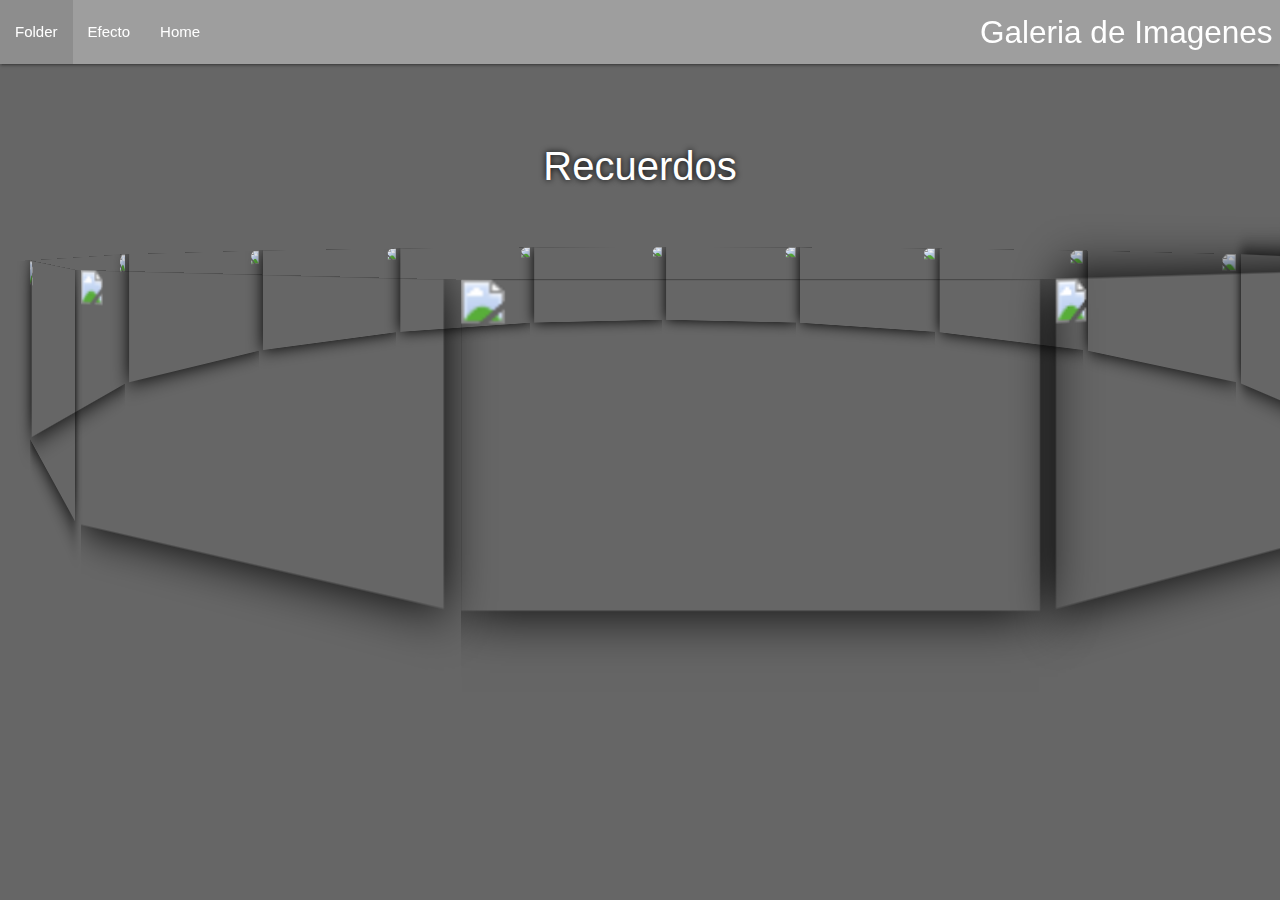
==== carrusel.html @ 8a560b9c "Add files via upload" ====
<!DOCTYPE html>
<html lang="es">
<head>
     <meta http-equiv="Content-Type" content="text/html; charset=UTF-8">
     <meta name="viewport" content="width=device-width, initial-scale=1.0">
     <meta http-equiv="X-UA-Compatible" content="ie=edge">
     <title>Galeria de Fotos | Diana y Luis</title>
     <link rel="stylesheet" href="https://cdnjs.cloudflare.com/ajax/libs/materialize/1.0.0/css/materialize.min.css">
     <link rel="stylesheet" href="./css/estilos.css">
     <link rel="stylesheet" href="css/estiloscarrusel.css">
</head>
<body> 
     <div class="navbar-fixed">
          <nav class="grey">
              <div class="nav-wrapper">
                   <a href="#" class="brand-logo right">Galeria de Imagenes</a>
                   <ul class="left">
                        <li><a href="Galeria de fotos.html">Folder</a></li>
                        <li><a href="carrusel.html">Efecto</a></li>
                        <li><a href="index.html">Home</a></li>
                        </li>
                   </ul>
              </div>
         </nav>
      </div>

      <h2>Recuerdos</h2>
      <div class="content-all">
          <div class="content-carrousel">
              <figure><img src="https://yuivjq.by.files.1drv.com/[base64]?"></figure>
              <figure><img src="https://bej6sa.by.files.1drv.com/[base64]?"></figure>
              <figure><img src="https://cqsqgw.by.files.1drv.com/[base64]?"></figure>
              <figure><img src="https://dqramg.by.files.1drv.com/[base64]?"></figure>
              <figure><img src="https://x3oqpg.by.files.1drv.com/[base64]?"></figure>
              <figure><img src="https://aegbpa.by.files.1drv.com/[base64]?"></figure>
              <figure><img src="https://dqramg.by.files.1drv.com/[base64]?"></figure>
              <figure><img src="https://apivjq.by.files.1drv.com/[base64]?"></figure>
              <figure><img src="https://ypicba.by.files.1drv.com/[base64]?"></figure>
              <figure><img src="https://a116pa.by.files.1drv.com/[base64]?"></figure>
              <figure><img src="https://x3oq4a.by.files.1drv.com/[base64]?"></figure>
              <figure><img src="https://z3pgjw.by.files.1drv.com/[base64]?"></figure>
              <figure><img src="https://yhnavq.by.files.1drv.com/[base64]?"></figure>
              <figure><img src="https://x3nhna.by.files.1drv.com/[base64]?"></figure>
              <figure><img src="https://x3nhna.by.files.1drv.com/[base64]?"></figure>
            </div>
        </div>
     <script src="https://cdnjs.cloudflare.com/ajax/libs/materialize/1.0.0/js/materialize.min.js"></script>
     <script src="js/main.js"></script>
</body>
</html>
---- css/estilos.css ----
body {
     background-image: linear-gradient(135deg, #fdfcfb 0%, #e2d1c3 100%);
     background: rgba(0,0,0,.6);
}


.titulo {
     font-size: 80px;
     font-family: cursive;
     text-transform: uppercase;
     letter-spacing: 7px;
     
}

.galeria img {
     box-shadow: 0 8px 10px -4px rgba(0,0,0,.6);
     border-radius: 15px;
}

.materialbox-caption {
     bottom: 30px;
     right: 0;
     width: 40%;
     height: auto;
     padding: 10px;
     margin: auto;
     background: #000;
     box-shadow: 5px 5px #fff;
     font-size: 20px;
     color: #fff;
     line-height: 28px;
}

.galeria .col {
     margin-bottom: 20px;
}


@media screen and (max-width: 600px){
     .materialbox-caption {
          width: 90%;
     }
}

@media screen and (max-width: 992px){
     .materialbox-caption {
          width: 70%;
     }
}
---- css/estiloscarrusel.css ----
*{
    margin: 0;
    padding: 0;
    box-sizing: border-box;
}

body{
    background-position: center;
    background-repeat: no-repeat;
    background-size: 330vh;
}

h2{
    text-align: center;
    font-size: 40px;
    font-family: arial;
    margin-top: 80px;
    color: white;
    text-shadow: 0px 0px 6px black;
}

.content-all{
    width: 210px;
    margin: auto;
    perspective: 800px;
    position: relative;
    margin-top: 50px;
}

.content-carrousel{
    width: 100%;
    position: absolute;
    animation: rotar 20s infinite linear;
    transform-style: preserve-3d;
}

.content-carrousel:hover{
    animation-play-state: paused;
    cursor: pointer;
}

.content-carrousel figure{
    width: 100%;
    height: 120px;
    overflow: hidden;
    position: absolute;
    box-shadow: 0px 0px 20px 0px black;
    transition: all 300ms;
    
}

.content-carrousel figure:hover{
    box-shadow: 0px 0px 0px 0px black;
    transition: all 300ms;
}

.content-carrousel figure:nth-child(1){transform: rotateY(24deg) translateZ(510px);}
.content-carrousel figure:nth-child(2){transform: rotateY(48deg) translateZ(510px);}
.content-carrousel figure:nth-child(3){transform: rotateY(72deg) translateZ(510px);}
.content-carrousel figure:nth-child(4){transform: rotateY(96deg) translateZ(510px);}
.content-carrousel figure:nth-child(5){transform: rotateY(120deg) translateZ(510px);}
.content-carrousel figure:nth-child(6){transform: rotateY(144deg) translateZ(510px);}
.content-carrousel figure:nth-child(7){transform: rotateY(168deg) translateZ(510px);}
.content-carrousel figure:nth-child(8){transform: rotateY(192deg) translateZ(510px);}
.content-carrousel figure:nth-child(9){transform: rotateY(216deg) translateZ(510px);}
.content-carrousel figure:nth-child(10){transform: rotateY(240deg) translateZ(510px);}
.content-carrousel figure:nth-child(11){transform: rotateY(264deg) translateZ(510px);}
.content-carrousel figure:nth-child(12){transform: rotateY(288deg) translateZ(510px);}
.content-carrousel figure:nth-child(13){transform: rotateY(312deg) translateZ(510px);}
.content-carrousel figure:nth-child(14){transform: rotateY(336deg) translateZ(510px);}
.content-carrousel figure:nth-child(15){transform: rotateY(360deg) translateZ(510px);}

.content-carrousel img{
    width: 100%;
    transition: all 300ms;
}

.content-carrousel img:hover{
    transform: scale(1.2);
    transition: all 300ms;
}

@keyframes rotar{
    from{
        transform: rotateY(0deg);
    }to{
        transform: rotateY(360deg);
    }
}
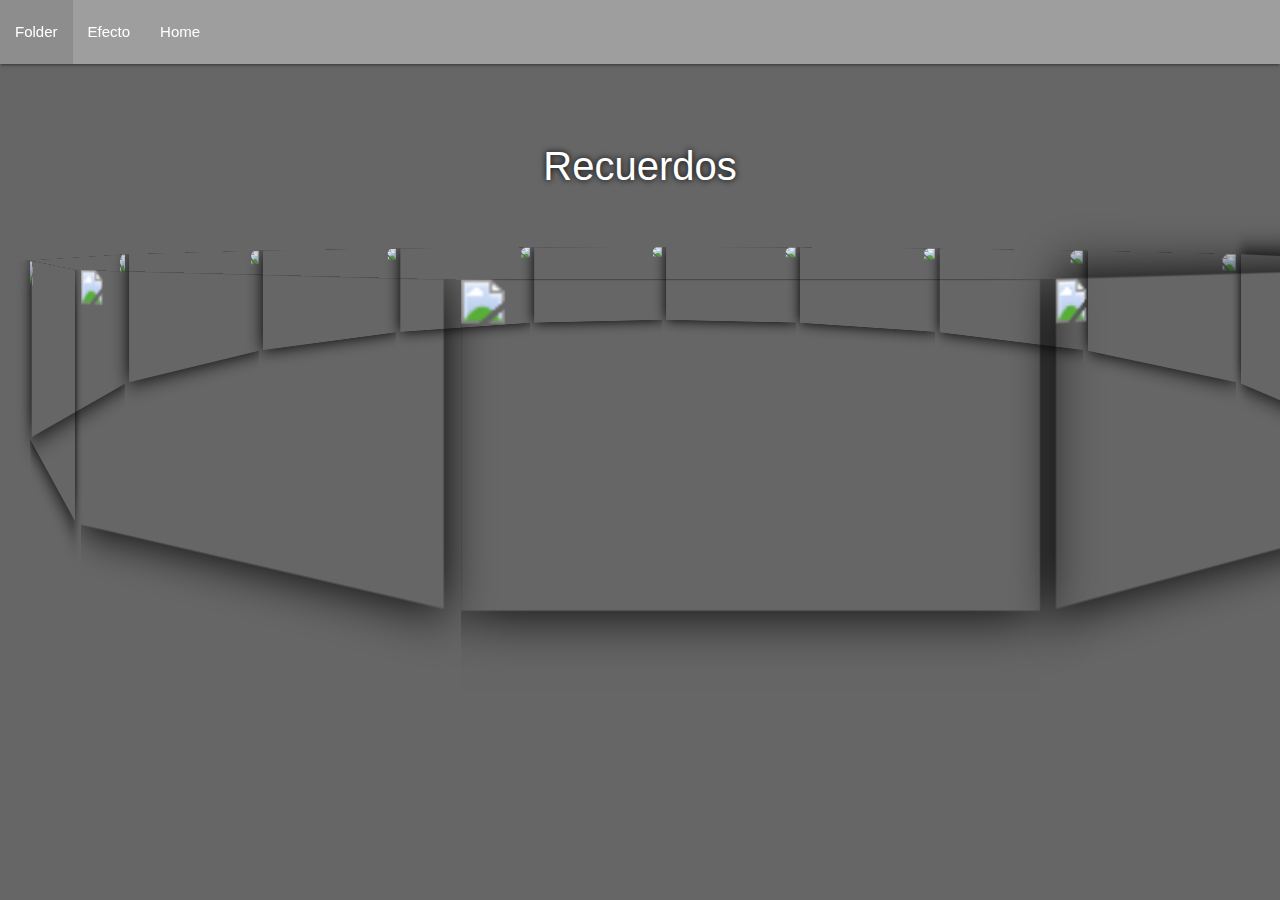
==== commit e23c9758: "Update carrusel.html" ====
--- a/carrusel.html
+++ b/carrusel.html
@@ -13,7 +13,6 @@
      <div class="navbar-fixed">
           <nav class="grey">
               <div class="nav-wrapper">
-                   <a href="#" class="brand-logo right">Galeria de Imagenes</a>
                    <ul class="left">
                         <li><a href="Galeria de fotos.html">Folder</a></li>
                         <li><a href="carrusel.html">Efecto</a></li>
@@ -47,4 +46,4 @@
      <script src="https://cdnjs.cloudflare.com/ajax/libs/materialize/1.0.0/js/materialize.min.js"></script>
      <script src="js/main.js"></script>
 </body>
-</html>+</html>
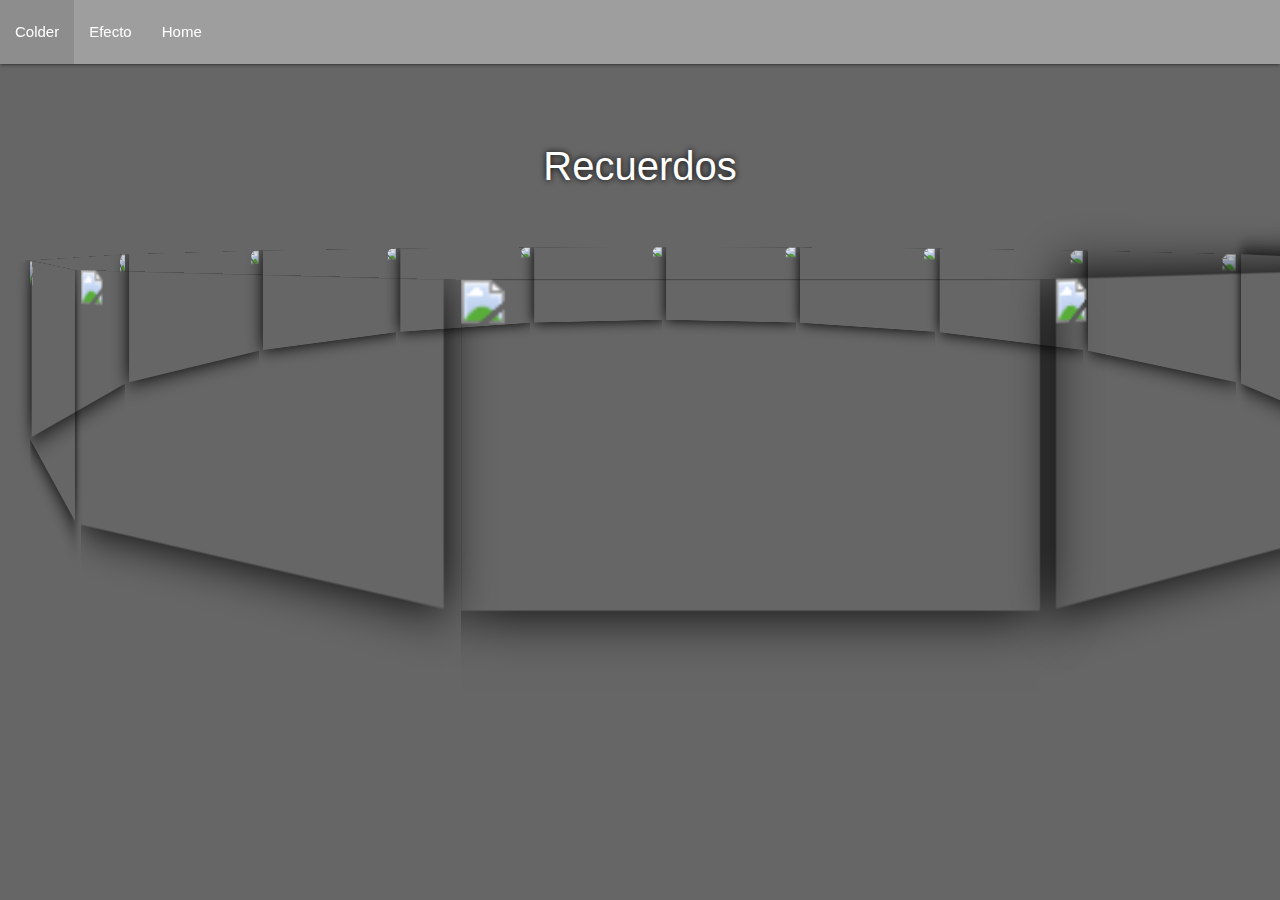
==== commit f624a2c3: "Update carrusel.html" ====
--- a/carrusel.html
+++ b/carrusel.html
@@ -14,7 +14,7 @@
           <nav class="grey">
               <div class="nav-wrapper">
                    <ul class="left">
-                        <li><a href="Galeria de fotos.html">Folder</a></li>
+                        <li><a href="Galeria de fotos.html">Colder</a></li>
                         <li><a href="carrusel.html">Efecto</a></li>
                         <li><a href="index.html">Home</a></li>
                         </li>
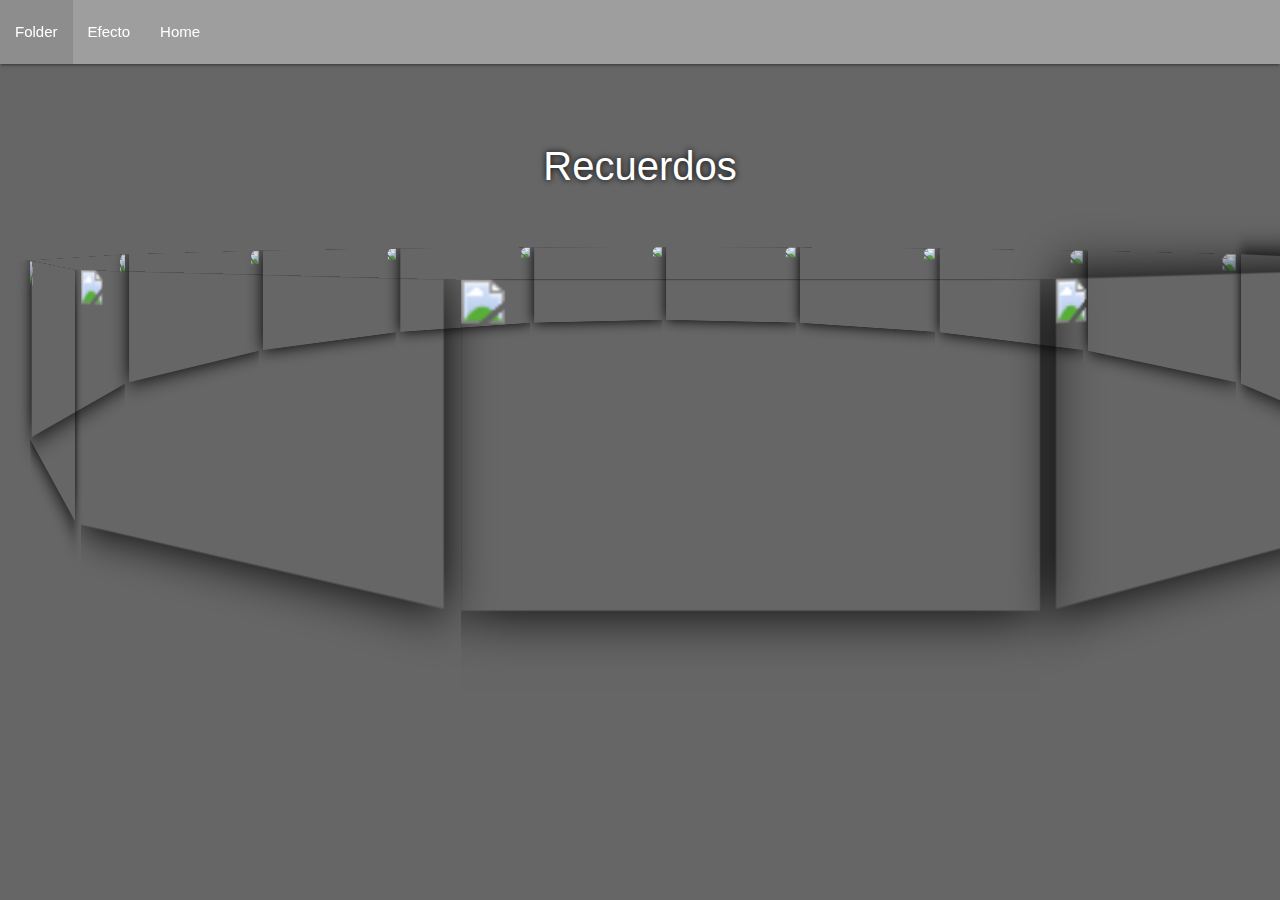
==== commit 350972cd: "Update carrusel.html" ====
--- a/carrusel.html
+++ b/carrusel.html
@@ -14,7 +14,7 @@
           <nav class="grey">
               <div class="nav-wrapper">
                    <ul class="left">
-                        <li><a href="Galeria de fotos.html">Colder</a></li>
+                        <li><a href="Galeria de fotos.html">Folder</a></li>
                         <li><a href="carrusel.html">Efecto</a></li>
                         <li><a href="index.html">Home</a></li>
                         </li>
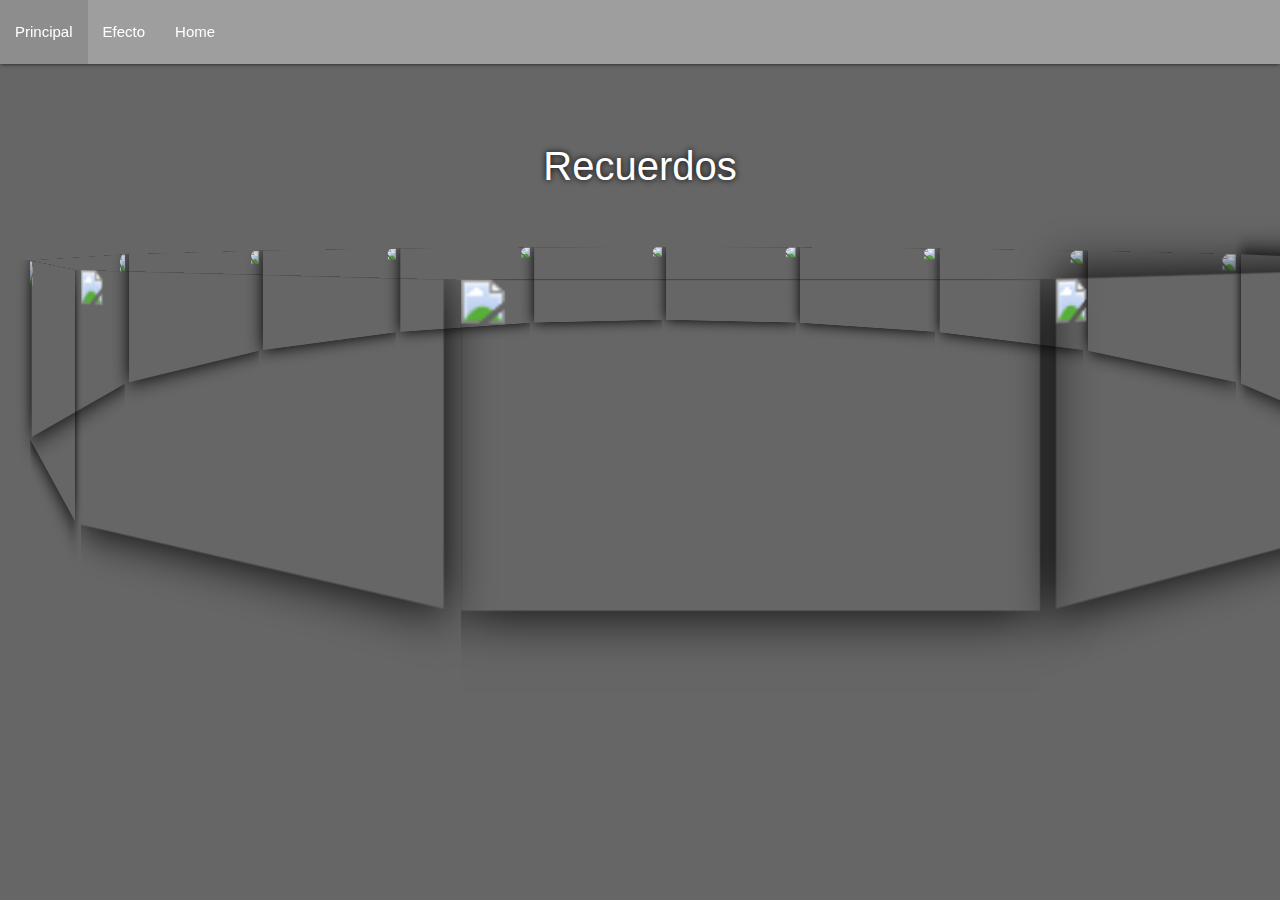
==== commit 565e8334: "Update carrusel.html" ====
--- a/carrusel.html
+++ b/carrusel.html
@@ -14,7 +14,7 @@
           <nav class="grey">
               <div class="nav-wrapper">
                    <ul class="left">
-                        <li><a href="Galeria de fotos.html">Folder</a></li>
+                        <li><a href="Galeria de fotos.html">Principal</a></li>
                         <li><a href="carrusel.html">Efecto</a></li>
                         <li><a href="index.html">Home</a></li>
                         </li>
